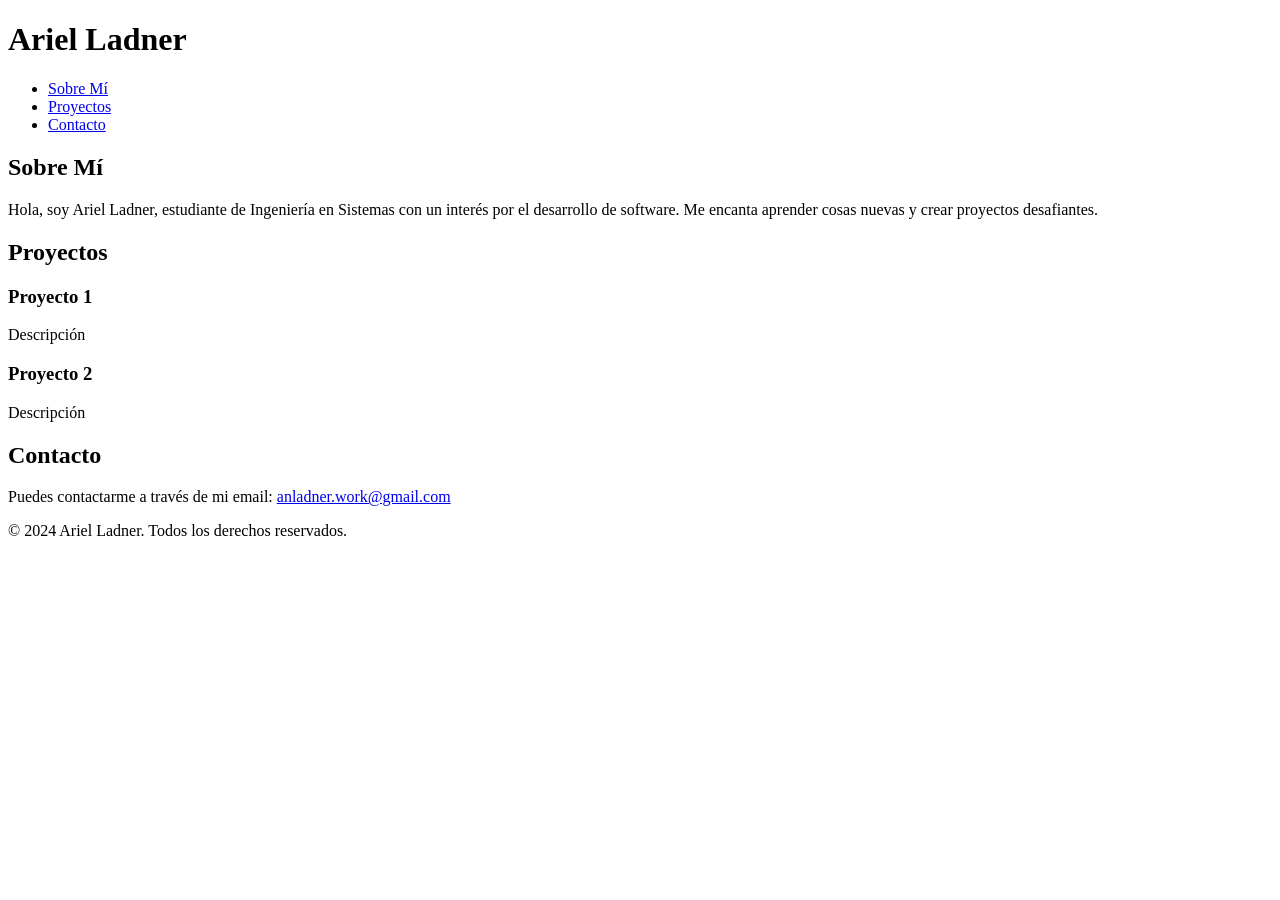
==== index.html @ f13eaf45 "Actualizar index.html" ====
<!DOCTYPE html>
<html lang="es">
<head>
    <meta charset="UTF-8">
    <meta name="viewport" content="width=device-width, initial-scale=1.0">
    <title>Prueba-Portafolio</title>
    <link rel="stylesheet" href="styles.css">
</head>
<body>
    <header>
        <h1>Ariel Ladner</h1>
        <nav>
            <ul>
                <li><a href="#about">Sobre Mí</a></li>
                <li><a href="#projects">Proyectos</a></li>
                <li><a href="#contact">Contacto</a></li>
            </ul>
        </nav>
    </header>

    <section id="about">
        <h2>Sobre Mí</h2>
        <p>Hola, soy Ariel Ladner, estudiante de Ingeniería en Sistemas con un interés por el desarrollo de software. Me encanta aprender cosas nuevas y crear proyectos desafiantes.</p>
    </section>

    <section id="projects">
        <h2>Proyectos</h2>
        <div class="project">
            <h3>Proyecto 1</h3>
            <p>Descripción</p>
        </div>
        <div class="project">
            <h3>Proyecto 2</h3>
            <p>Descripción</p>
        </div>
    </section>

    <section id="contact">
        <h2>Contacto</h2>
        <p>Puedes contactarme a través de mi email: <a href="mailto: anladner.work@gmail.com">anladner.work@gmail.com</a></p>
    </section>

    <footer>
        <p>&copy; 2024 Ariel Ladner. Todos los derechos reservados.</p>
    </footer>
</body>
</html>
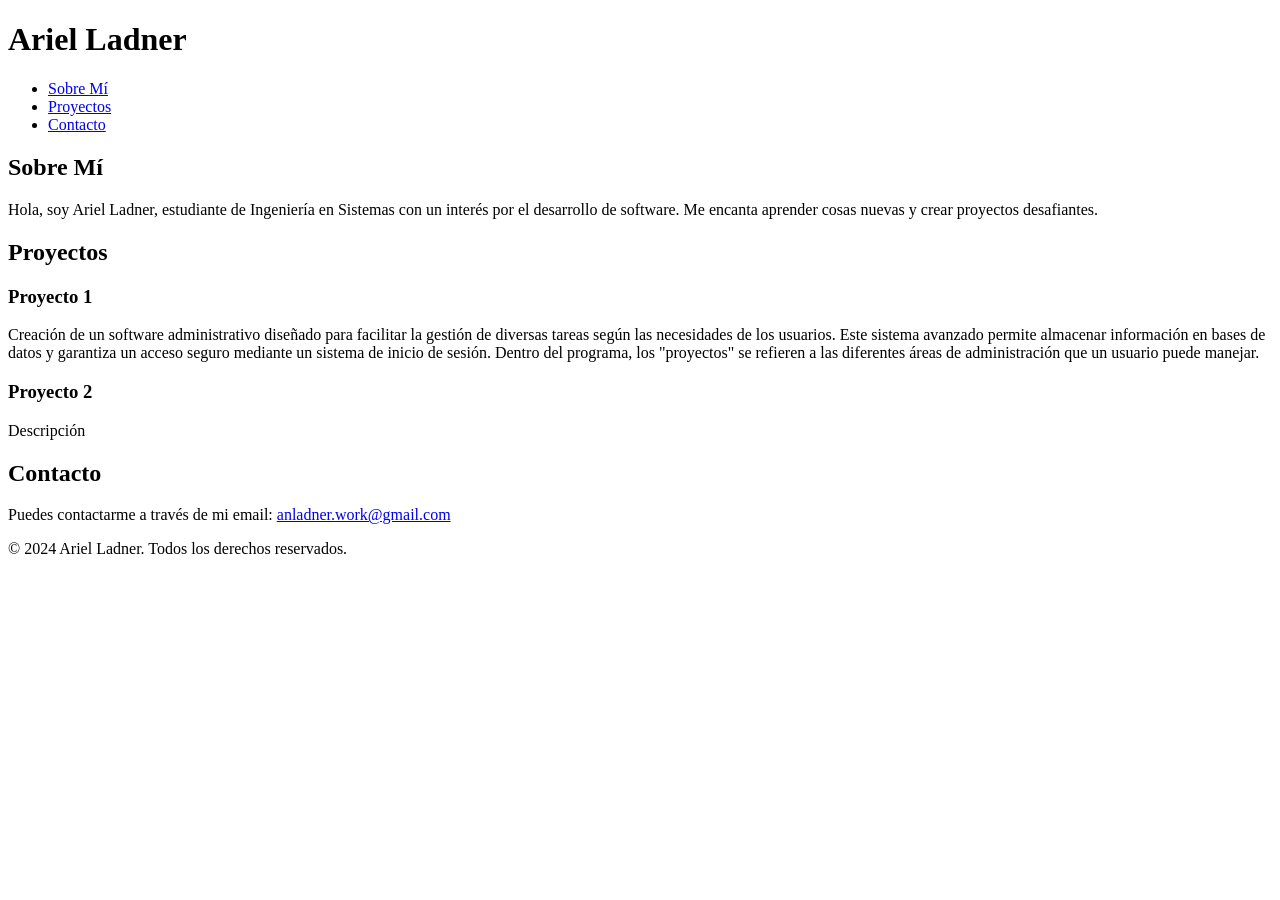
==== commit 715e9cfc: "Actualizar index.html" ====
--- a/index.html
+++ b/index.html
@@ -27,7 +27,8 @@
         <h2>Proyectos</h2>
         <div class="project">
             <h3>Proyecto 1</h3>
-            <p>Descripción</p>
+            <p>Creación de un software administrativo diseñado para facilitar la gestión de diversas tareas según las necesidades de los usuarios. Este sistema avanzado permite almacenar información en bases de datos y garantiza un acceso seguro mediante un sistema de inicio de sesión. 
+Dentro del programa, los "proyectos" se refieren a las diferentes áreas de administración que un usuario puede manejar.</p>
         </div>
         <div class="project">
             <h3>Proyecto 2</h3>
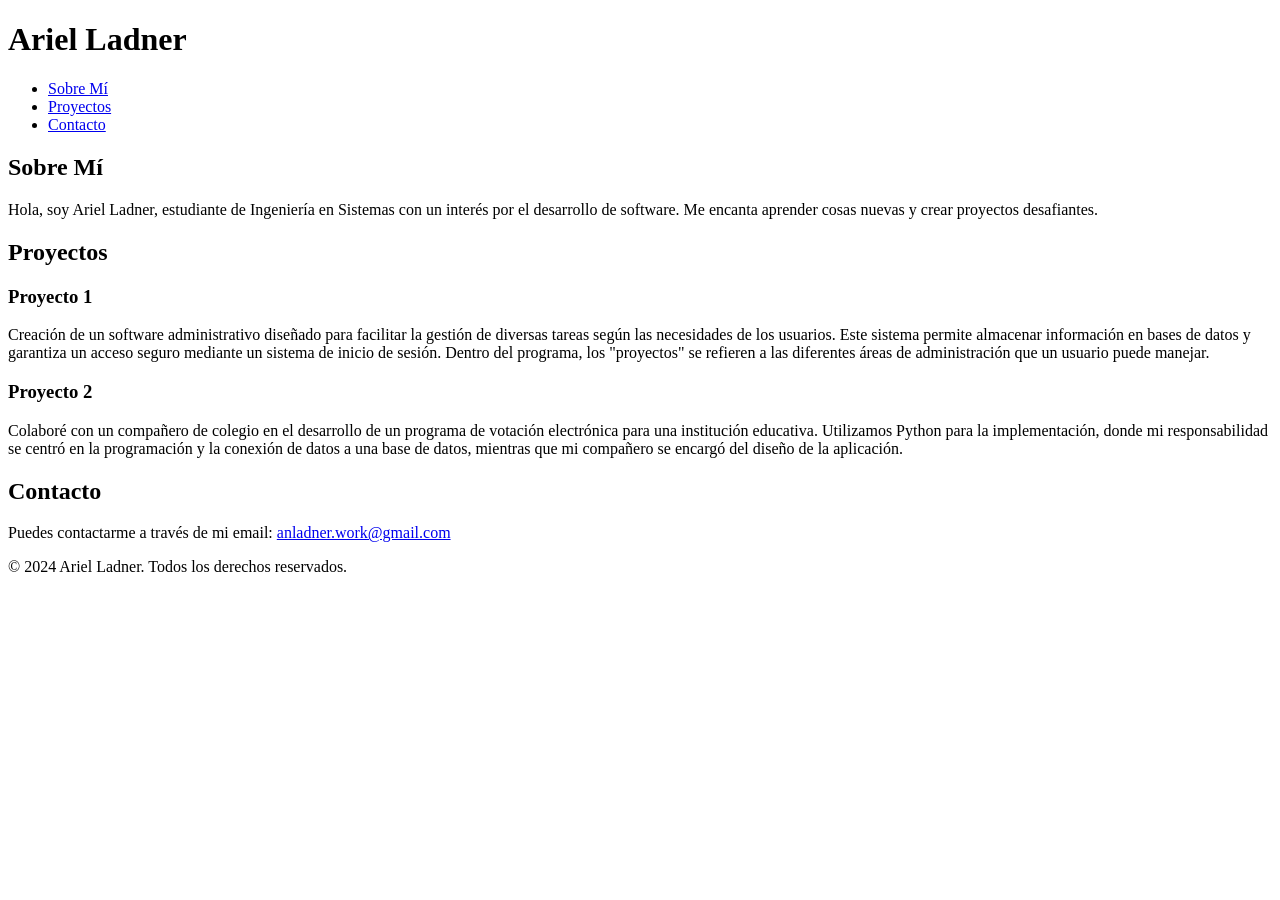
==== commit 60e80680: "Actualizar index.html" ====
--- a/index.html
+++ b/index.html
@@ -27,12 +27,12 @@
         <h2>Proyectos</h2>
         <div class="project">
             <h3>Proyecto 1</h3>
-            <p>Creación de un software administrativo diseñado para facilitar la gestión de diversas tareas según las necesidades de los usuarios. Este sistema avanzado permite almacenar información en bases de datos y garantiza un acceso seguro mediante un sistema de inicio de sesión. 
+            <p>Creación de un software administrativo diseñado para facilitar la gestión de diversas tareas según las necesidades de los usuarios. Este sistema permite almacenar información en bases de datos y garantiza un acceso seguro mediante un sistema de inicio de sesión.
 Dentro del programa, los "proyectos" se refieren a las diferentes áreas de administración que un usuario puede manejar.</p>
         </div>
         <div class="project">
             <h3>Proyecto 2</h3>
-            <p>Descripción</p>
+            <p>Colaboré con un compañero de colegio en el desarrollo de un programa de votación electrónica para una institución educativa. Utilizamos Python para la implementación, donde mi responsabilidad se centró en la programación y la conexión de datos a una base de datos, mientras que mi compañero se encargó del diseño de la aplicación.</p>
         </div>
     </section>
 
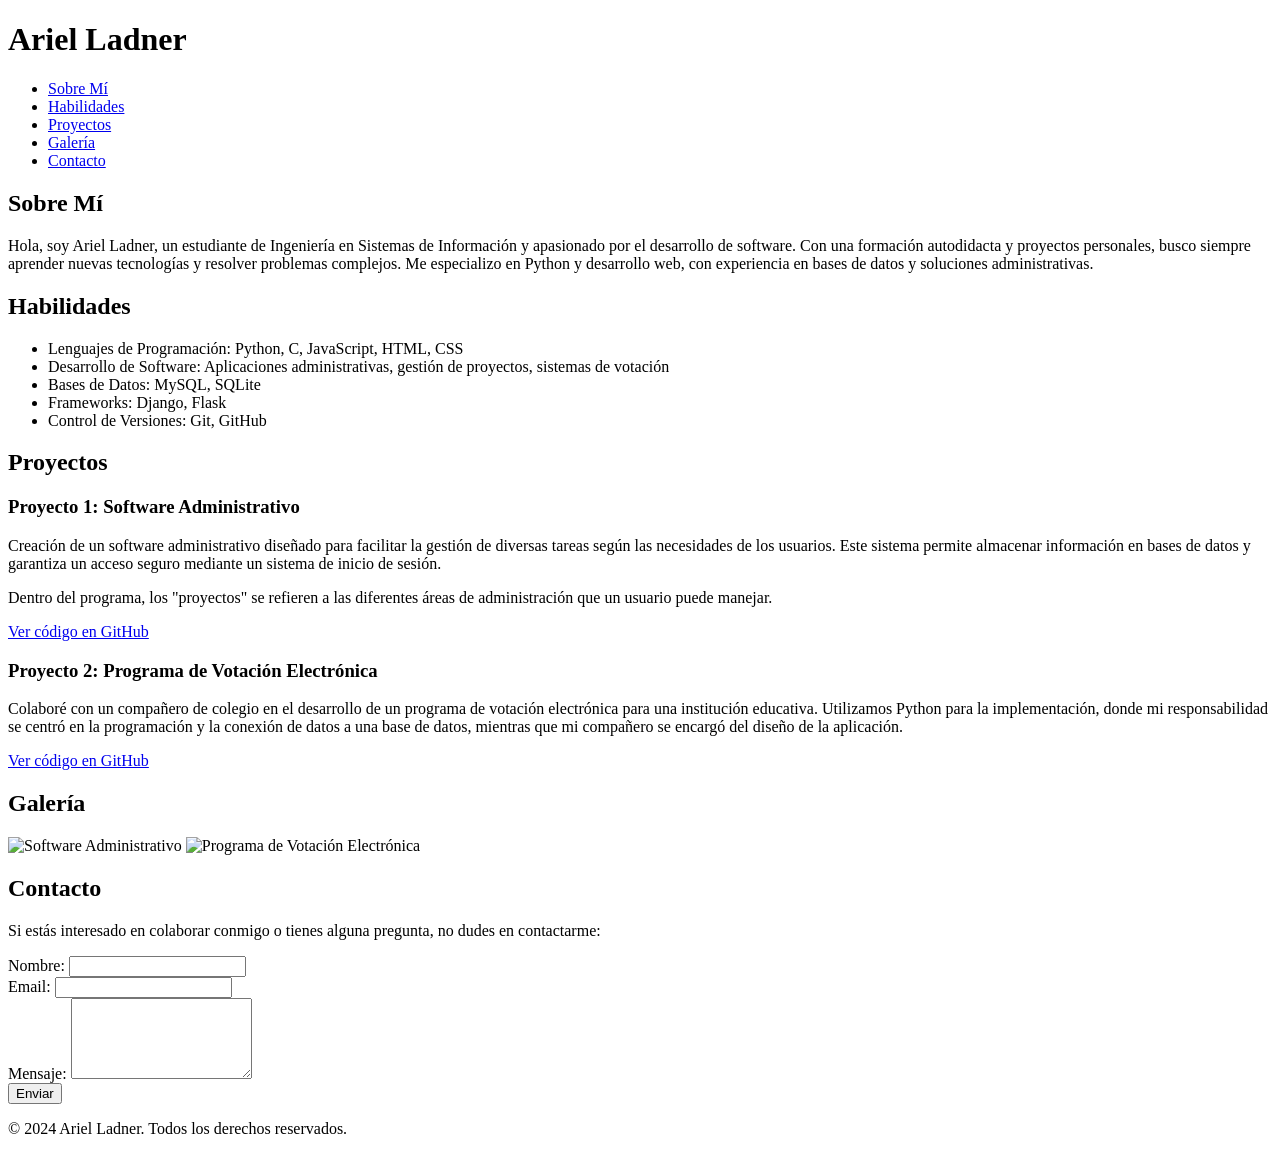
==== commit 8399981c: "Actualizar index.html" ====
--- a/index.html
+++ b/index.html
@@ -3,44 +3,92 @@
 <head>
     <meta charset="UTF-8">
     <meta name="viewport" content="width=device-width, initial-scale=1.0">
-    <title>Prueba-Portafolio</title>
+    <title>Portafolio de PRUEBA</title>
     <link rel="stylesheet" href="styles.css">
 </head>
 <body>
+
     <header>
         <h1>Ariel Ladner</h1>
         <nav>
             <ul>
                 <li><a href="#about">Sobre Mí</a></li>
+                <li><a href="#skills">Habilidades</a></li>
                 <li><a href="#projects">Proyectos</a></li>
+                <li><a href="#gallery">Galería</a></li>
                 <li><a href="#contact">Contacto</a></li>
             </ul>
         </nav>
     </header>
 
+  
     <section id="about">
         <h2>Sobre Mí</h2>
-        <p>Hola, soy Ariel Ladner, estudiante de Ingeniería en Sistemas con un interés por el desarrollo de software. Me encanta aprender cosas nuevas y crear proyectos desafiantes.</p>
+        <p>Hola, soy Ariel Ladner, un estudiante de Ingeniería en Sistemas de Información y apasionado por el desarrollo de software. Con una formación autodidacta y proyectos personales, busco siempre aprender nuevas tecnologías y resolver problemas complejos. Me especializo en Python y desarrollo web, con experiencia en bases de datos y soluciones administrativas.</p>
     </section>
 
+    <!-- Sección de Habilidades -->
+    <section id="skills">
+        <h2>Habilidades</h2>
+        <ul>
+            <li>Lenguajes de Programación: Python, C, JavaScript, HTML, CSS</li>
+            <li>Desarrollo de Software: Aplicaciones administrativas, gestión de proyectos, sistemas de votación</li>
+            <li>Bases de Datos: MySQL, SQLite</li>
+            <li>Frameworks: Django, Flask</li>
+            <li>Control de Versiones: Git, GitHub</li>
+        </ul>
+    </section>
+
+    <!-- Sección de Proyectos -->
     <section id="projects">
         <h2>Proyectos</h2>
+        
         <div class="project">
-            <h3>Proyecto 1</h3>
-            <p>Creación de un software administrativo diseñado para facilitar la gestión de diversas tareas según las necesidades de los usuarios. Este sistema permite almacenar información en bases de datos y garantiza un acceso seguro mediante un sistema de inicio de sesión.
-Dentro del programa, los "proyectos" se refieren a las diferentes áreas de administración que un usuario puede manejar.</p>
+            <h3>Proyecto 1: Software Administrativo</h3>
+            <p>Creación de un software administrativo diseñado para facilitar la gestión de diversas tareas según las necesidades de los usuarios. Este sistema permite almacenar información en bases de datos y garantiza un acceso seguro mediante un sistema de inicio de sesión.</p>
+            <p>Dentro del programa, los "proyectos" se refieren a las diferentes áreas de administración que un usuario puede manejar.</p>
+            <a href="#" target="_blank">Ver código en GitHub</a>
         </div>
+
         <div class="project">
-            <h3>Proyecto 2</h3>
+            <h3>Proyecto 2: Programa de Votación Electrónica</h3>
             <p>Colaboré con un compañero de colegio en el desarrollo de un programa de votación electrónica para una institución educativa. Utilizamos Python para la implementación, donde mi responsabilidad se centró en la programación y la conexión de datos a una base de datos, mientras que mi compañero se encargó del diseño de la aplicación.</p>
+            <a href="#" target="_blank">Ver código en GitHub</a>
         </div>
     </section>
 
+    <!-- Sección de Galería de Imágenes -->
+    <section id="gallery">
+        <h2>Galería</h2>
+        <div class="gallery-container">
+            <img src="project1.png" alt="Software Administrativo" width="200">
+            <img src="project2.png" alt="Programa de Votación Electrónica" width="200">
+        </div>
+    </section>
+
+    <!-- Sección de Contacto con Formulario -->
     <section id="contact">
         <h2>Contacto</h2>
-        <p>Puedes contactarme a través de mi email: <a href="mailto: anladner.work@gmail.com">anladner.work@gmail.com</a></p>
+        <p>Si estás interesado en colaborar conmigo o tienes alguna pregunta, no dudes en contactarme:</p>
+        
+        <form action="mailto:anladner.work@gmail.com" method="post" enctype="text/plain">
+            <label for="name">Nombre:</label>
+            <input type="text" id="name" name="name" required>
+            <br>
+
+            <label for="email">Email:</label>
+            <input type="email" id="email" name="email" required>
+            <br>
+
+            <label for="message">Mensaje:</label>
+            <textarea id="message" name="message" rows="5" required></textarea>
+            <br>
+
+            <input type="submit" value="Enviar">
+        </form>
     </section>
 
+    <!-- Pie de página -->
     <footer>
         <p>&copy; 2024 Ariel Ladner. Todos los derechos reservados.</p>
     </footer>
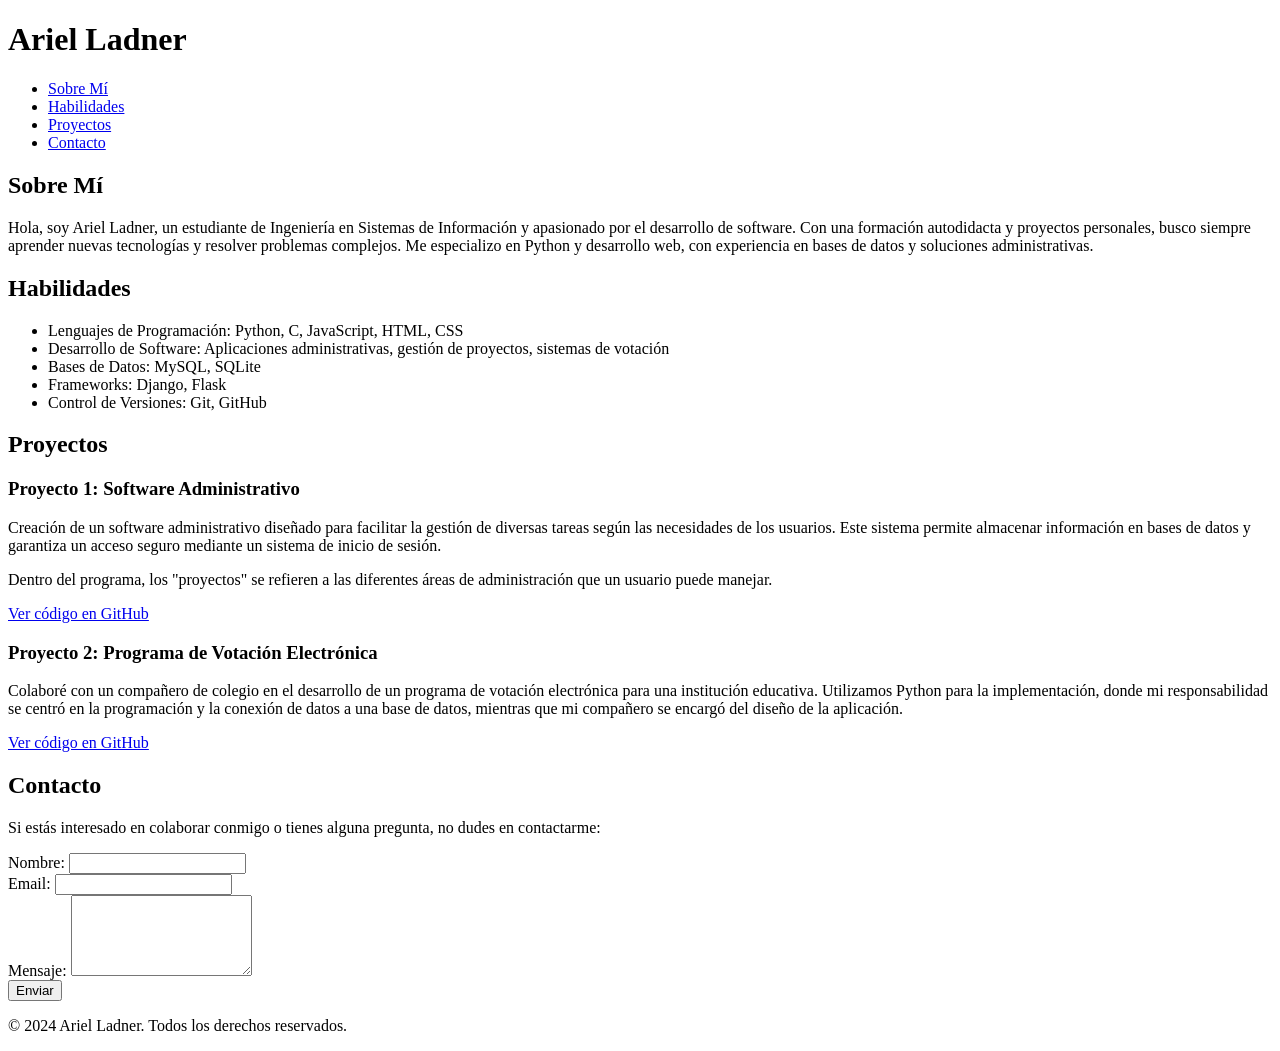
==== commit 1e46fec2: "Actualizar index.html" ====
--- a/index.html
+++ b/index.html
@@ -15,19 +15,16 @@
                 <li><a href="#about">Sobre Mí</a></li>
                 <li><a href="#skills">Habilidades</a></li>
                 <li><a href="#projects">Proyectos</a></li>
-                <li><a href="#gallery">Galería</a></li>
                 <li><a href="#contact">Contacto</a></li>
             </ul>
         </nav>
     </header>
 
-  
     <section id="about">
         <h2>Sobre Mí</h2>
         <p>Hola, soy Ariel Ladner, un estudiante de Ingeniería en Sistemas de Información y apasionado por el desarrollo de software. Con una formación autodidacta y proyectos personales, busco siempre aprender nuevas tecnologías y resolver problemas complejos. Me especializo en Python y desarrollo web, con experiencia en bases de datos y soluciones administrativas.</p>
     </section>
 
-    <!-- Sección de Habilidades -->
     <section id="skills">
         <h2>Habilidades</h2>
         <ul>
@@ -54,15 +51,6 @@
             <h3>Proyecto 2: Programa de Votación Electrónica</h3>
             <p>Colaboré con un compañero de colegio en el desarrollo de un programa de votación electrónica para una institución educativa. Utilizamos Python para la implementación, donde mi responsabilidad se centró en la programación y la conexión de datos a una base de datos, mientras que mi compañero se encargó del diseño de la aplicación.</p>
             <a href="#" target="_blank">Ver código en GitHub</a>
-        </div>
-    </section>
-
-    <!-- Sección de Galería de Imágenes -->
-    <section id="gallery">
-        <h2>Galería</h2>
-        <div class="gallery-container">
-            <img src="project1.png" alt="Software Administrativo" width="200">
-            <img src="project2.png" alt="Programa de Votación Electrónica" width="200">
         </div>
     </section>
 
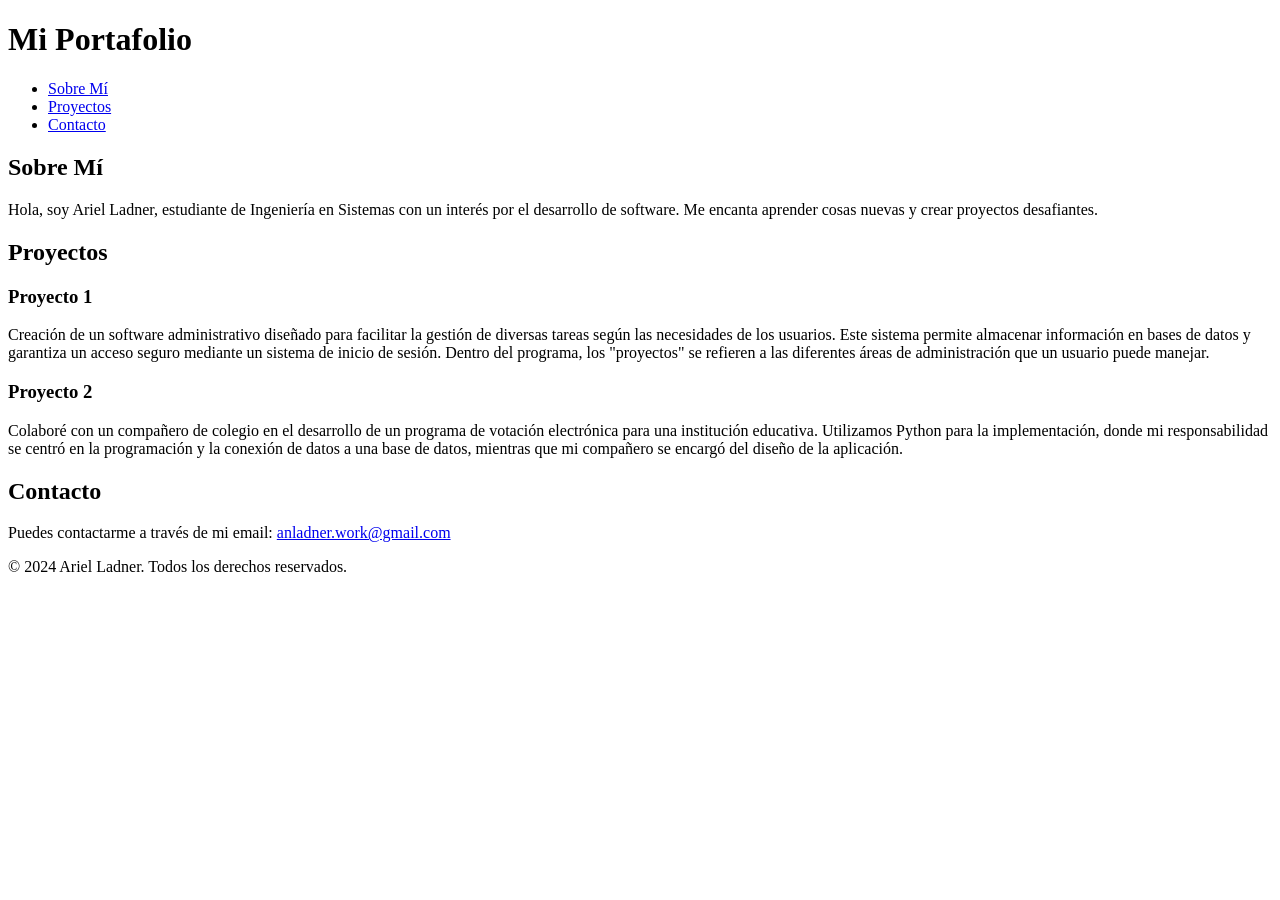
==== commit 6f58fb8c: "Actualizar index.html" ====
--- a/index.html
+++ b/index.html
@@ -3,17 +3,15 @@
 <head>
     <meta charset="UTF-8">
     <meta name="viewport" content="width=device-width, initial-scale=1.0">
-    <title>Portafolio de PRUEBA</title>
+    <title>Portafolio Básico</title>
     <link rel="stylesheet" href="styles.css">
 </head>
 <body>
-
     <header>
-        <h1>Ariel Ladner</h1>
+        <h1>Mi Portafolio</h1>
         <nav>
             <ul>
                 <li><a href="#about">Sobre Mí</a></li>
-                <li><a href="#skills">Habilidades</a></li>
                 <li><a href="#projects">Proyectos</a></li>
                 <li><a href="#contact">Contacto</a></li>
             </ul>
@@ -22,61 +20,27 @@
 
     <section id="about">
         <h2>Sobre Mí</h2>
-        <p>Hola, soy Ariel Ladner, un estudiante de Ingeniería en Sistemas de Información y apasionado por el desarrollo de software. Con una formación autodidacta y proyectos personales, busco siempre aprender nuevas tecnologías y resolver problemas complejos. Me especializo en Python y desarrollo web, con experiencia en bases de datos y soluciones administrativas.</p>
+        <p>Hola, soy Ariel Ladner, estudiante de Ingeniería en Sistemas con un interés por el desarrollo de software. Me encanta aprender cosas nuevas y crear proyectos desafiantes.</p>
     </section>
 
-    <section id="skills">
-        <h2>Habilidades</h2>
-        <ul>
-            <li>Lenguajes de Programación: Python, C, JavaScript, HTML, CSS</li>
-            <li>Desarrollo de Software: Aplicaciones administrativas, gestión de proyectos, sistemas de votación</li>
-            <li>Bases de Datos: MySQL, SQLite</li>
-            <li>Frameworks: Django, Flask</li>
-            <li>Control de Versiones: Git, GitHub</li>
-        </ul>
-    </section>
-
-    <!-- Sección de Proyectos -->
     <section id="projects">
         <h2>Proyectos</h2>
-        
         <div class="project">
-            <h3>Proyecto 1: Software Administrativo</h3>
-            <p>Creación de un software administrativo diseñado para facilitar la gestión de diversas tareas según las necesidades de los usuarios. Este sistema permite almacenar información en bases de datos y garantiza un acceso seguro mediante un sistema de inicio de sesión.</p>
-            <p>Dentro del programa, los "proyectos" se refieren a las diferentes áreas de administración que un usuario puede manejar.</p>
-            <a href="#" target="_blank">Ver código en GitHub</a>
+            <h3>Proyecto 1</h3>
+            <p>Creación de un software administrativo diseñado para facilitar la gestión de diversas tareas según las necesidades de los usuarios. Este sistema permite almacenar información en bases de datos y garantiza un acceso seguro mediante un sistema de inicio de sesión.
+Dentro del programa, los "proyectos" se refieren a las diferentes áreas de administración que un usuario puede manejar.</p>
         </div>
-
         <div class="project">
-            <h3>Proyecto 2: Programa de Votación Electrónica</h3>
+            <h3>Proyecto 2</h3>
             <p>Colaboré con un compañero de colegio en el desarrollo de un programa de votación electrónica para una institución educativa. Utilizamos Python para la implementación, donde mi responsabilidad se centró en la programación y la conexión de datos a una base de datos, mientras que mi compañero se encargó del diseño de la aplicación.</p>
-            <a href="#" target="_blank">Ver código en GitHub</a>
         </div>
     </section>
 
-    <!-- Sección de Contacto con Formulario -->
     <section id="contact">
         <h2>Contacto</h2>
-        <p>Si estás interesado en colaborar conmigo o tienes alguna pregunta, no dudes en contactarme:</p>
-        
-        <form action="mailto:anladner.work@gmail.com" method="post" enctype="text/plain">
-            <label for="name">Nombre:</label>
-            <input type="text" id="name" name="name" required>
-            <br>
-
-            <label for="email">Email:</label>
-            <input type="email" id="email" name="email" required>
-            <br>
-
-            <label for="message">Mensaje:</label>
-            <textarea id="message" name="message" rows="5" required></textarea>
-            <br>
-
-            <input type="submit" value="Enviar">
-        </form>
+        <p>Puedes contactarme a través de mi email: <a href="mailto: anladner.work@gmail.com">anladner.work@gmail.com</a></p>
     </section>
 
-    <!-- Pie de página -->
     <footer>
         <p>&copy; 2024 Ariel Ladner. Todos los derechos reservados.</p>
     </footer>
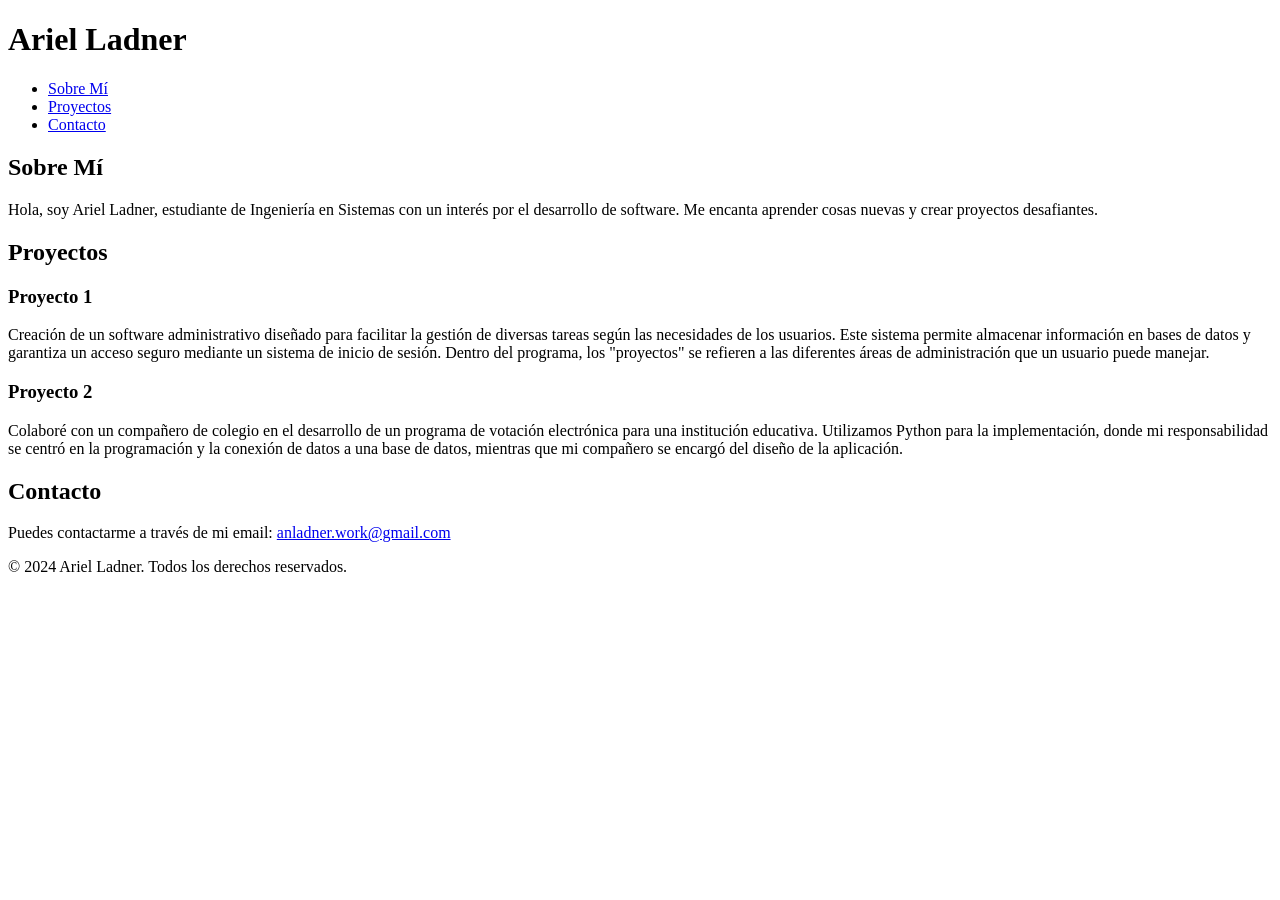
==== commit b665d5cd: "Actualizar index.html" ====
--- a/index.html
+++ b/index.html
@@ -3,12 +3,12 @@
 <head>
     <meta charset="UTF-8">
     <meta name="viewport" content="width=device-width, initial-scale=1.0">
-    <title>Portafolio Básico</title>
+    <title>Portafolio de PRUEBA</title>
     <link rel="stylesheet" href="styles.css">
 </head>
 <body>
     <header>
-        <h1>Mi Portafolio</h1>
+        <h1>Ariel Ladner</h1>
         <nav>
             <ul>
                 <li><a href="#about">Sobre Mí</a></li>
@@ -25,15 +25,18 @@
 
     <section id="projects">
         <h2>Proyectos</h2>
+
         <div class="project">
             <h3>Proyecto 1</h3>
             <p>Creación de un software administrativo diseñado para facilitar la gestión de diversas tareas según las necesidades de los usuarios. Este sistema permite almacenar información en bases de datos y garantiza un acceso seguro mediante un sistema de inicio de sesión.
 Dentro del programa, los "proyectos" se refieren a las diferentes áreas de administración que un usuario puede manejar.</p>
         </div>
+
         <div class="project">
             <h3>Proyecto 2</h3>
             <p>Colaboré con un compañero de colegio en el desarrollo de un programa de votación electrónica para una institución educativa. Utilizamos Python para la implementación, donde mi responsabilidad se centró en la programación y la conexión de datos a una base de datos, mientras que mi compañero se encargó del diseño de la aplicación.</p>
         </div>
+
     </section>
 
     <section id="contact">
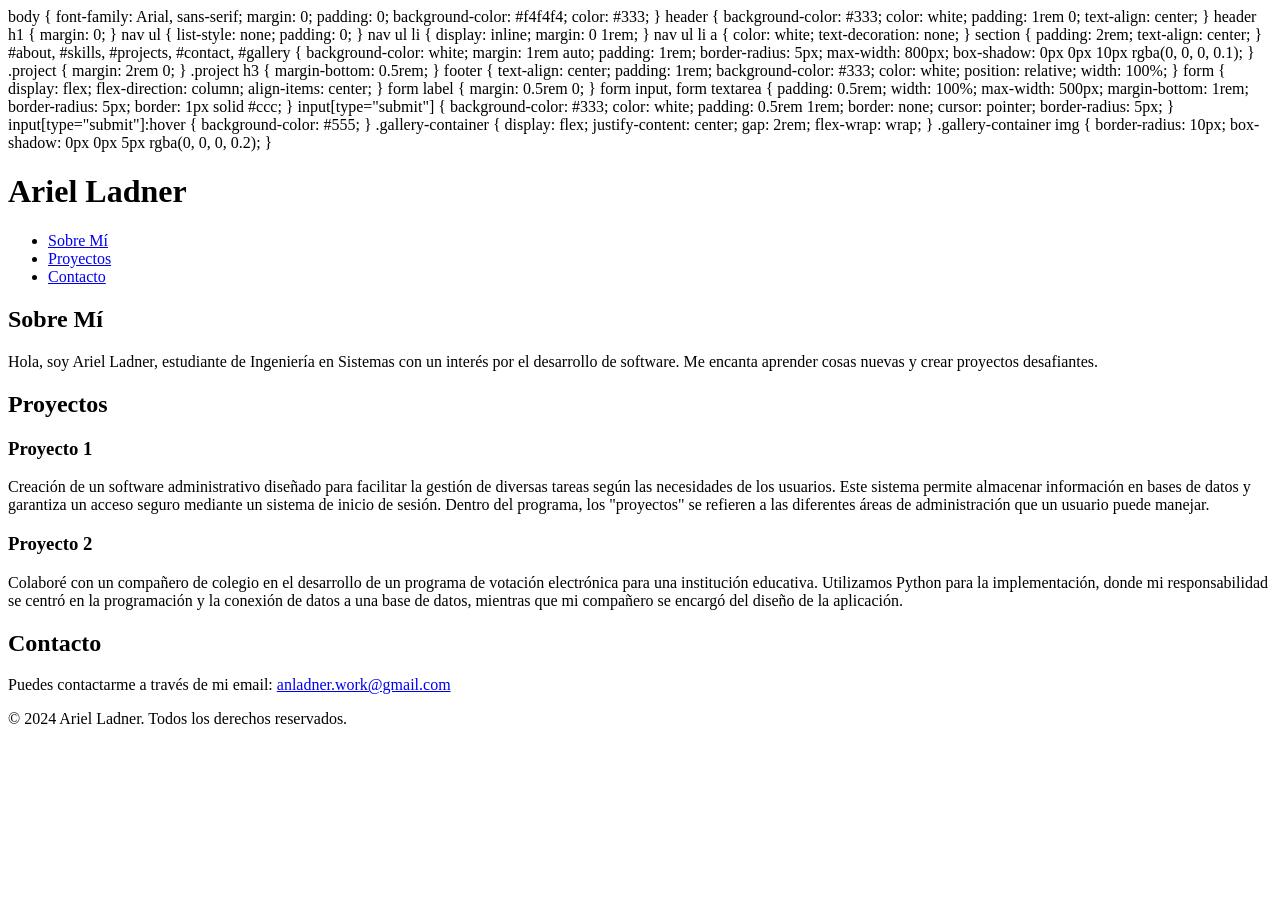
==== commit 26560943: "Actualizar index.html" ====
--- a/index.html
+++ b/index.html
@@ -7,6 +7,117 @@
     <link rel="stylesheet" href="styles.css">
 </head>
 <body>
+
+body {
+    font-family: Arial, sans-serif;
+    margin: 0;
+    padding: 0;
+    background-color: #f4f4f4;
+    color: #333;
+}
+
+header {
+    background-color: #333;
+    color: white;
+    padding: 1rem 0;
+    text-align: center;
+}
+
+header h1 {
+    margin: 0;
+}
+
+nav ul {
+    list-style: none;
+    padding: 0;
+}
+
+nav ul li {
+    display: inline;
+    margin: 0 1rem;
+}
+
+nav ul li a {
+    color: white;
+    text-decoration: none;
+}
+
+section {
+    padding: 2rem;
+    text-align: center;
+}
+
+#about, #skills, #projects, #contact, #gallery {
+    background-color: white;
+    margin: 1rem auto;
+    padding: 1rem;
+    border-radius: 5px;
+    max-width: 800px;
+    box-shadow: 0px 0px 10px rgba(0, 0, 0, 0.1);
+}
+
+.project {
+    margin: 2rem 0;
+}
+
+.project h3 {
+    margin-bottom: 0.5rem;
+}
+
+footer {
+    text-align: center;
+    padding: 1rem;
+    background-color: #333;
+    color: white;
+    position: relative;
+    width: 100%;
+}
+
+form {
+    display: flex;
+    flex-direction: column;
+    align-items: center;
+}
+
+form label {
+    margin: 0.5rem 0;
+}
+
+form input, form textarea {
+    padding: 0.5rem;
+    width: 100%;
+    max-width: 500px;
+    margin-bottom: 1rem;
+    border-radius: 5px;
+    border: 1px solid #ccc;
+}
+
+input[type="submit"] {
+    background-color: #333;
+    color: white;
+    padding: 0.5rem 1rem;
+    border: none;
+    cursor: pointer;
+    border-radius: 5px;
+}
+
+input[type="submit"]:hover {
+    background-color: #555;
+}
+
+.gallery-container {
+    display: flex;
+    justify-content: center;
+    gap: 2rem;
+    flex-wrap: wrap;
+}
+
+.gallery-container img {
+    border-radius: 10px;
+    box-shadow: 0px 0px 5px rgba(0, 0, 0, 0.2);
+}
+
+
     <header>
         <h1>Ariel Ladner</h1>
         <nav>
